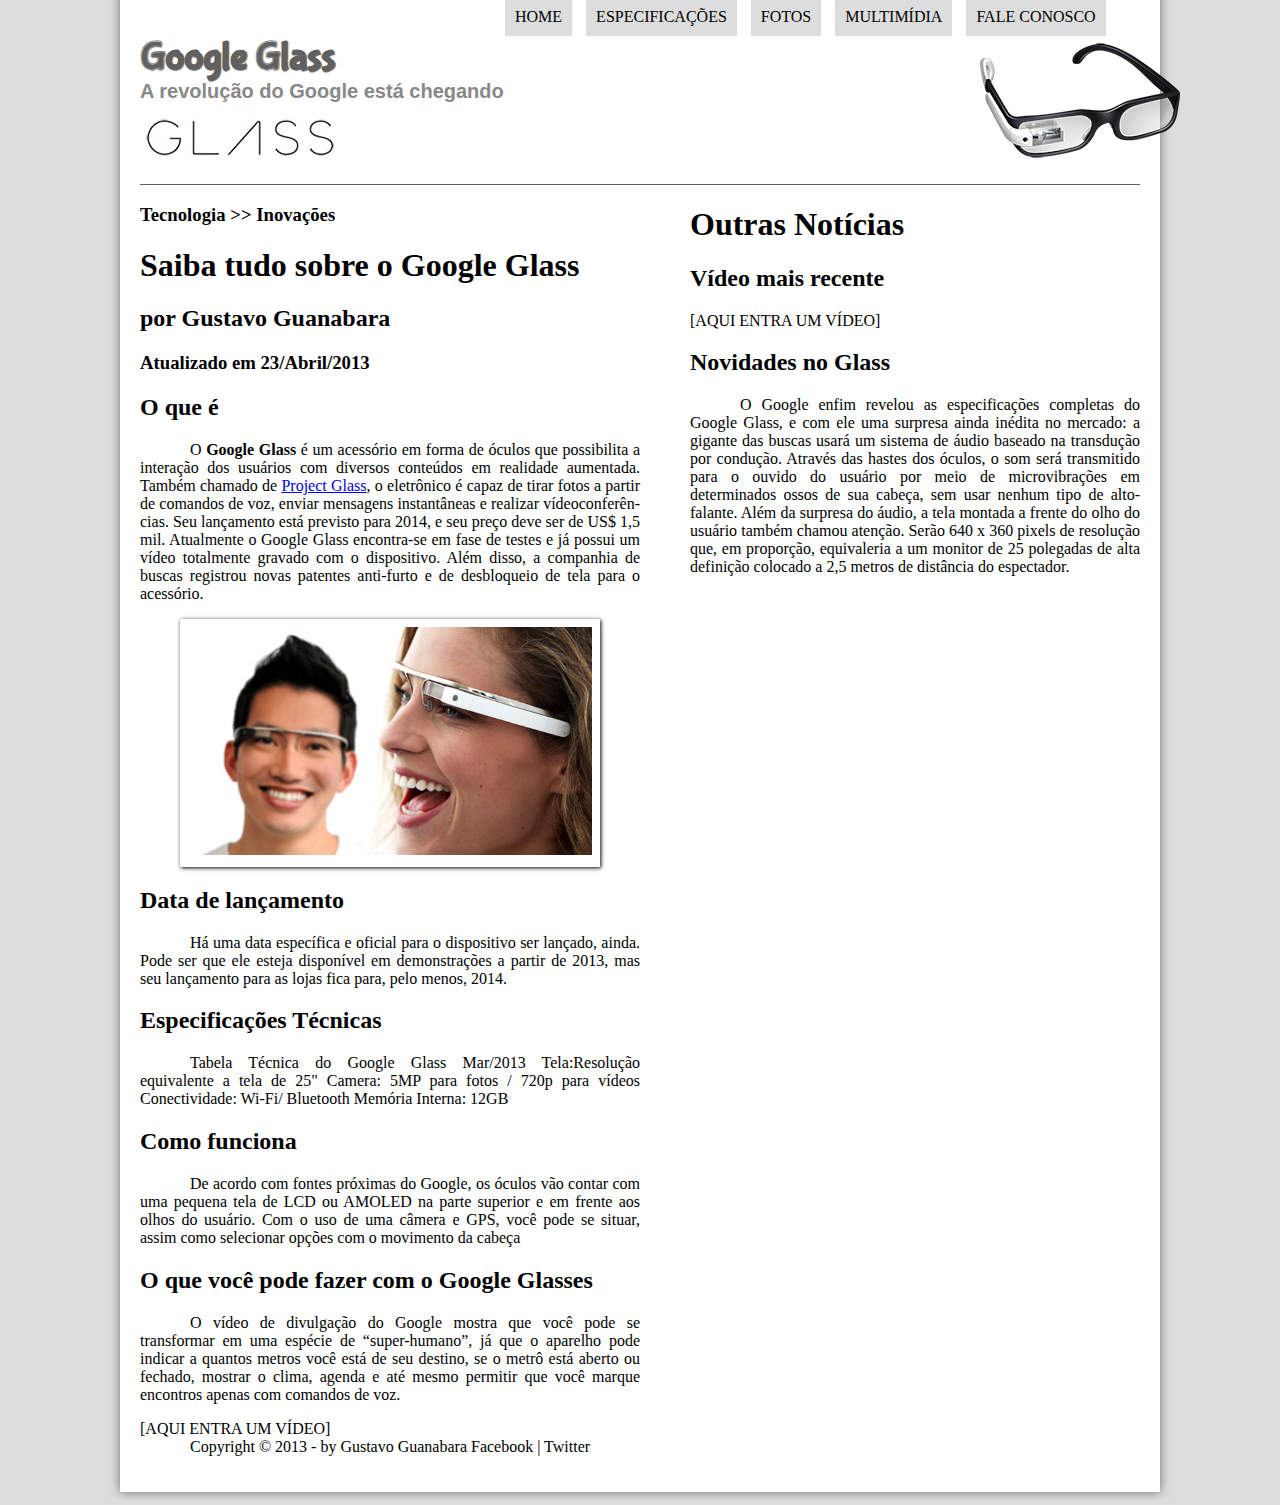
==== index.html @ 90d50434 "01-projeto site curso" ====
<!DOCTYPE html>
<html lang="pt-br">

<head>
    <meta charset="UTF-8" />
    <title>Tudo sobre o Google Glass</title>
    <link rel="stylesheet" href="_css/estilo.css" />
</head>

<body>
    <div id="interface">

        <header id="cabecalho">
            <hgroup>
                <h1>Google Glass</h1>
                <h2>A revolução do Google está chegando</h2>
            </hgroup>

            <img id="icone" src="_imagens/glass-oculos-preto-peq.png" />
            <nav id="menu">
                <h1>Menu Principal</h1>
                <ul type='circle'>
                    <!--square/circle/disc-->
                    <li><a href="index.html">Home</a></li>
                    <li><a href="specs.html">Especificações</a></li>
                    <li><a href="fotos.html">Fotos</a></li>
                    <li><a href="multimidia.html">Multimídia</a></li>
                    <li><a href="fale-conosco.html">Fale conosco</a></li>
                </ul>
            </nav>

        </header>

        <section id="corpo">
            <hgroup>
                <h3>Tecnologia >> Inovações</h3>
                <h1>Saiba tudo sobre o Google Glass</h1>
                <h2>por Gustavo Guanabara</h2>
                <h3>Atualizado em 23/Abril/2013</h3>
            </hgroup>

            <h2>O que é</h2>
            <p>O <span style="font-weight: 900;">Google Glass</span> é um acessório em forma de óculos que possibilita a
                interação dos usuários com diversos conteúdos em
                realidade aumentada. Também chamado de <a href="https://www.google.com.br/glass/start/"
                    target="_blank">Project Glass</a>, o eletrônico é capaz de tirar fotos a partir de
                comandos de voz,
                enviar mensagens instantâneas e realizar vídeo&shy;con&shy;fe&shy;rên&shy;cias. Seu lançamento está
                previsto
                para 2014, e seu
                preço
                deve ser
                de US$ 1,5 mil. Atualmente o Google Glass encontra-se em fase de testes e já possui um vídeo totalmente
                gravado
                com o
                dispositivo. Além disso, a companhia de buscas registrou novas patentes anti-furto e de desbloqueio de
                tela
                para
                o
                acessório.</p>
            <figure class="foto-legenda">
                <img src="_imagens/glass-quadro-homem-mulher.jpg" />
                <figcaption>
                    <h3>Google Glass</h3>
                    <p>Uma nova maneira de ver o mundo!</p>
                </figcaption>
            </figure>

            <h2>Data de lançamento</h2>
            <p> Há uma data específica e oficial para o dispositivo ser lançado, ainda. Pode ser que ele esteja
                disponível
                em
                demonstrações a partir de 2013, mas seu lançamento para as lojas fica para, pelo menos, 2014.</p>

            <h2>Especificações Técnicas</h2>
            <p>Tabela Técnica do Google Glass Mar/2013

                Tela:Resolução equivalente a tela de 25"
                Camera: 5MP para fotos / 720p para vídeos
                Conectividade: Wi-Fi/ Bluetooth
                Memória Interna: 12GB</p>

            <h2>Como funciona</h2>
            <p>De acordo com fontes próximas do Google, os óculos vão contar com uma pequena tela de LCD ou AMOLED na
                parte
                superior e
                em frente aos olhos do usuário. Com o uso de uma câmera e GPS, você pode se situar, assim como
                selecionar
                opções
                com o
                movimento da cabeça</p>

            <h2>O que você pode fazer com o Google Glasses</h2>
            <p>O vídeo de divulgação do Google mostra que você pode se transformar em uma espécie de “super-humano”, já
                que
                o
                aparelho
                pode indicar a quantos metros você está de seu destino, se o metrô está aberto ou fechado, mostrar o
                clima,
                agenda e até
                mesmo permitir que você marque encontros apenas com comandos de voz.</p>

            [AQUI ENTRA UM VÍDEO]
        </section>

        <aside id="lateral">
            <h1>Outras Notícias</h1>
            <h2>Vídeo mais recente</h2>

            [AQUI ENTRA UM VÍDEO]

            <h2>Novidades no Glass</h2>
            <p>O Google enfim revelou as especificações completas do Google Glass, e com ele uma surpresa ainda inédita
                no
                mercado: a
                gigante das buscas usará um sistema de áudio baseado na transdução por condução. Através das hastes dos
                óculos,
                o som
                será transmitido para o ouvido do usuário por meio de microvibrações em determinados ossos de sua
                cabeça,
                sem
                usar
                nenhum tipo de alto-falante.

                Além da surpresa do áudio, a tela montada a frente do olho do usuário também chamou atenção. Serão 640 x
                360
                pixels de
                resolução que, em proporção, equivaleria a um monitor de 25 polegadas de alta definição colocado a 2,5
                metros de
                distância do espectador.</p>
        </aside>

        <footer id="rodape">
            <p>Copyright &COPY; 2013 - by Gustavo
                Guanabara Facebook | Twitter</p>
        </footer>
    </div>
</body>

</html>
---- _css/estilo.css ----
@charset "UTF-8";
@font-face { /*parametro de importacao da fonte direto da pastas*/
    font-family: "FonteLogo";
    src: url(../_fonts/bubblegum-sans-regular.otf)
}
@font-face {
    font-style: "FonteRegular";
    src: url(../_fonts/TitilliumWeb-Regular.ttf);
}

body {
    background-color: #dddddd;
    color: rgb(0, 0, 0);
}

div#interface {
    width: 1000px;
    background-color: #ffffff;
    margin: -21px auto 0px auto; /* parametros do margin: cima,direita,baixo,esquerda*/
    box-shadow: 0px 0px 10px rgba(0,0,0,0.5);
    padding: 20px; /*margem interna dos objetos*/
}

header#cabecalho img#icone {
    position: relative;
    box-sizing: border-box;
    margin-left: 840px;
    margin-top: -80px;
    /*left: 500px;
    top: 80px;*/
}

header#cabecalho {
    border-bottom: 1px #606060 solid;
    height: 150px;
    background: url("../_imagens/glass-logo-peq.jpg") no-repeat 0px 80px; /*iniciei com .. para voltar uma pasta e poder acessar uma pasta anterior no sistema, onde estao as imagens*/
}

header#cabecalho h1 {
    font-family: 'FonteLogo', sans-serif;
    font-size: 30pt;
    color: #606060;
    text-shadow: 1px 1px 1px rgba(0,0,0,0.6);
    padding: 0px;
    margin-bottom: 0px;
}

header#cabecalho h2 {
    font-family: 'FonteRegular', sans-serif;
    color: #888888;
    font-size: 15pt;
    padding: 0px;
    margin-top: 0px;
}

p {
    text-align: justify;
    text-indent: 50px;
}

/* Formatação de imagens com legendas*/

figure.foto-legenda {
    position: relative; /*objeto container pai*/
    border: 8px solid white;
    box-shadow: 1px 1px 4px black;
}

figure.foto-legenda img {
    width: 100%;
    height: 100%;
}

figure.foto-legenda figcaption {
    opacity: 0;
    position: absolute; /*objeto container filho*/
    top: 0px;
    background-color: rgba(0,0,0,0.4);
    color: white;
    width: 100%;
    height: 100%;
    padding: 10px;
    box-sizing: border-box;
    transition: opacity 1s;
}

figure.foto-legenda:hover figcaption {
    opacity: 1;
}

/*Formatação para o menu*/
nav#menu {
    display: block; /* permite mostrar o menu flutuar como um bloco*/
}

nav#menu ul{
    list-style: none;
    text-transform: uppercase;
    /*position: absolute; /* posicao absolute deixa o item na area total do site e relativo é em relacao do item dentro de outro item*/
    /*top: -21px;
    left: 550px;*/
    position: relative;
    box-sizing: border-box;
    margin-top: -171px;
    margin-left: 320px;
    

}

nav#menu li {
    display: inline-block;
    background-color: #dddddd;
    padding: 10px;
    margin: 5px;
    /*abaixo um prefixer do item de transição, aumentando a compatibilidade com os navegadores*/
    -webkit-transition: background-color 1s;-o-transition: background-color 1s;transition: background-color 1s;
    transition: background-color 1s;

}

nav#menu li:hover {
    background-color: #606060;

}

nav#menu h1{ /* escondi a mesnagem Menu Principal mas mantive a descrição no site*/
    display: none;
}

nav#menu a {
    color: #000000;
    text-decoration: none; /*remove o sublinhado padrao do texto html*/
}

nav#menu a:hover {
    color: white;
    /* text-decoration: underline; */
}

section#corpo {
    display: block;
    width: 500px;
    float: left;
}

aside#lateral {
    display: block;
    width: 450px;
    float:right;
}

footer#rodape {
    clear: both;
}
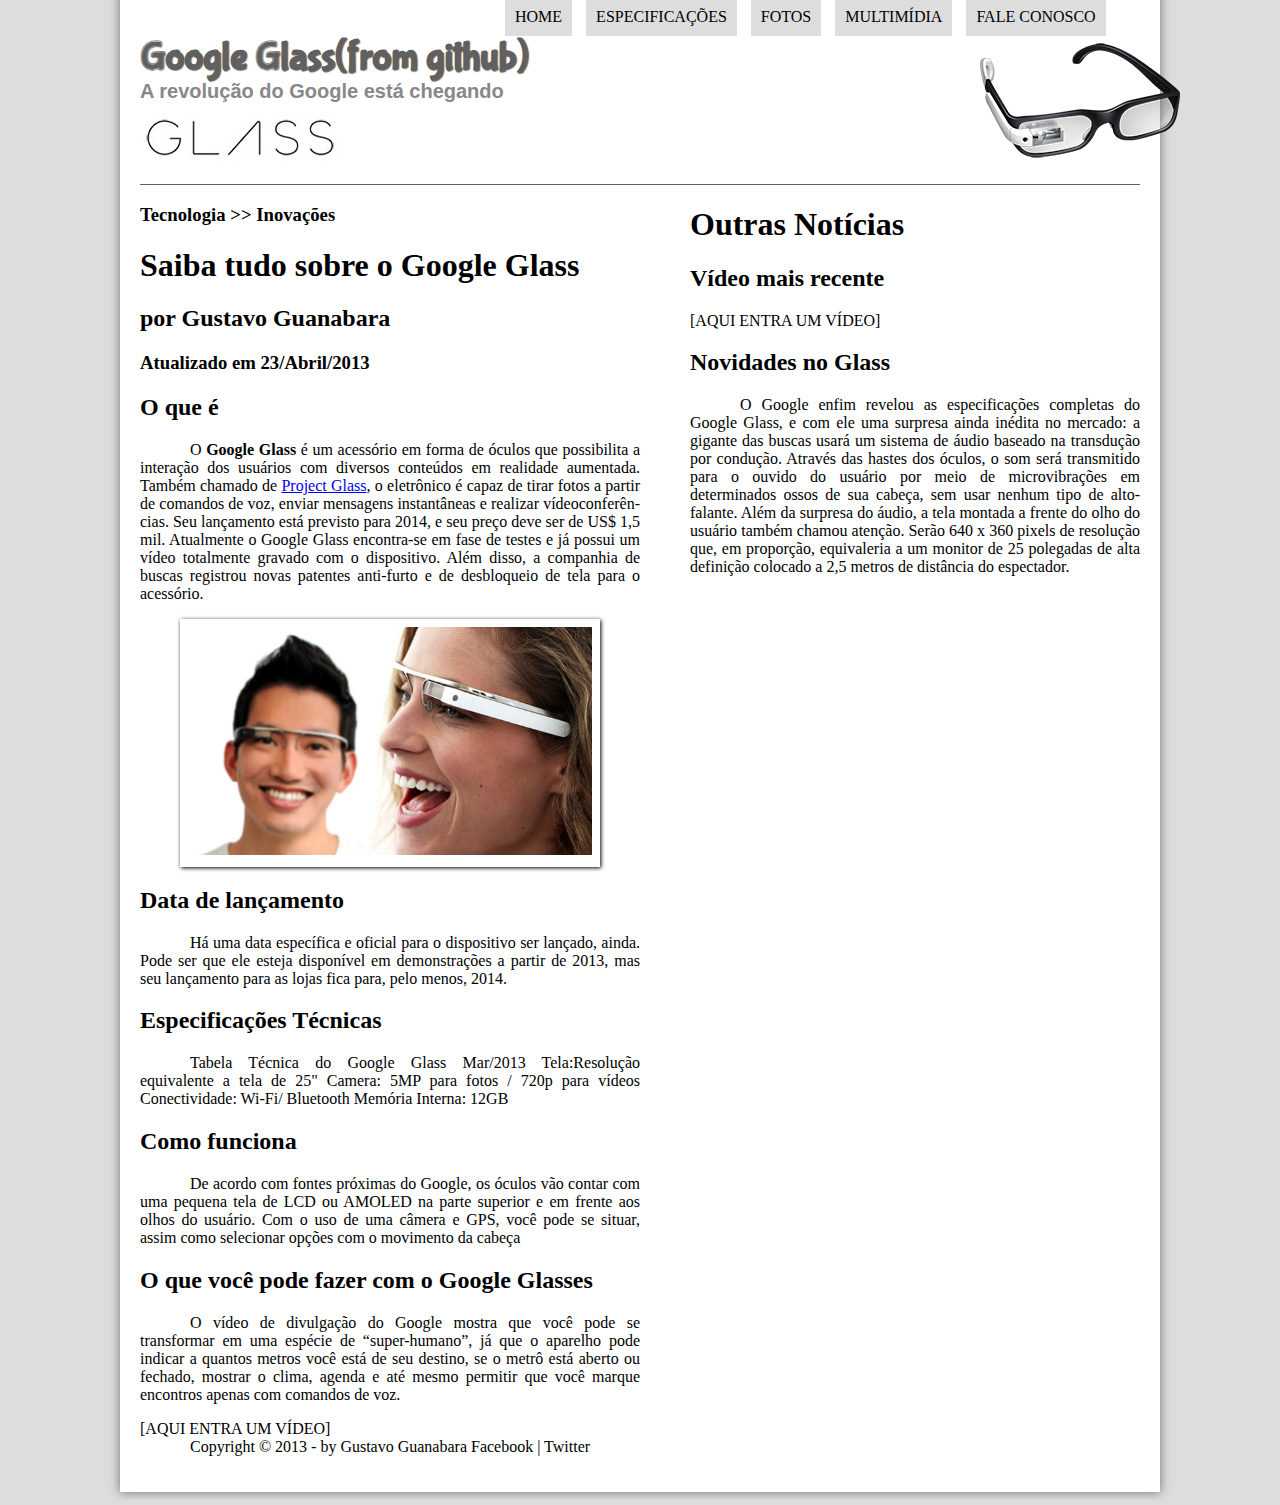
==== commit 84594e34: "Update index.html" ====
--- a/index.html
+++ b/index.html
@@ -12,7 +12,7 @@
 
         <header id="cabecalho">
             <hgroup>
-                <h1>Google Glass</h1>
+                <h1>Google Glass(from github)</h1>
                 <h2>A revolução do Google está chegando</h2>
             </hgroup>
 
@@ -137,4 +137,4 @@
     </div>
 </body>
 
-</html>+</html>
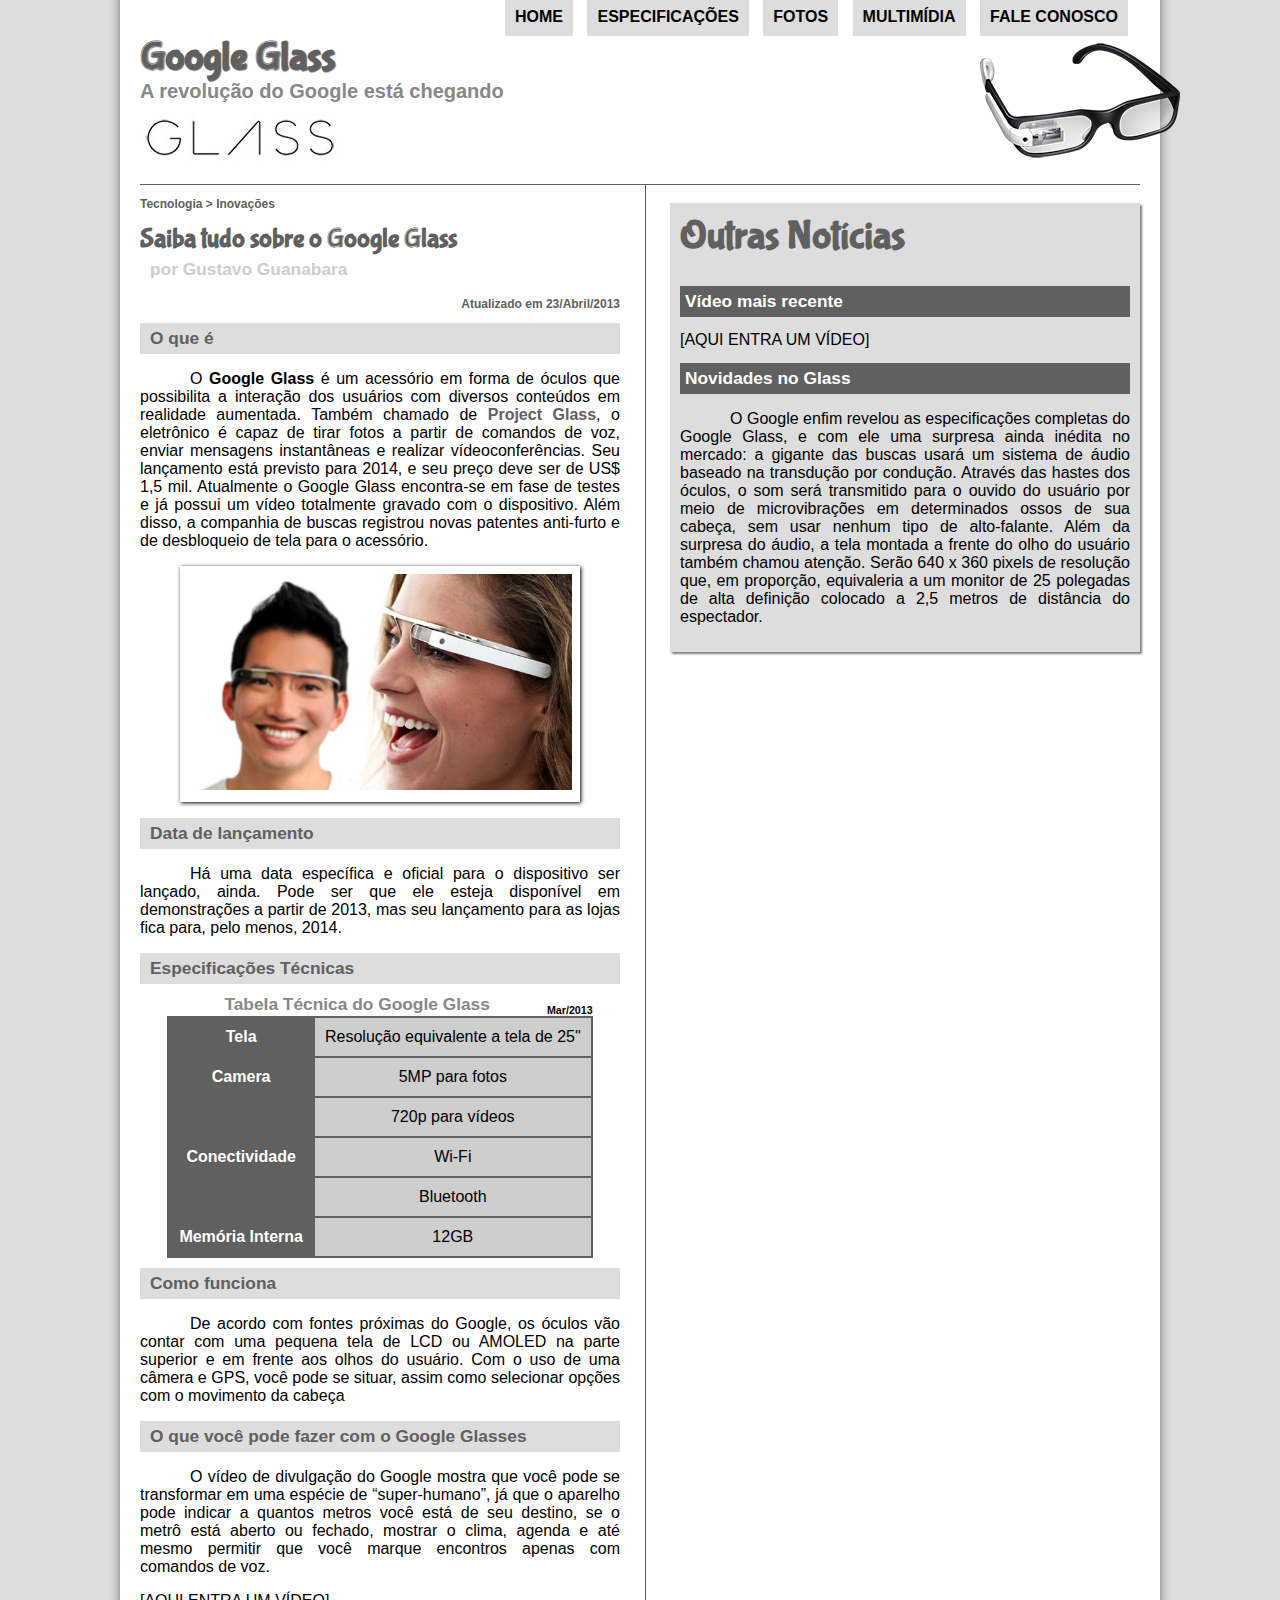
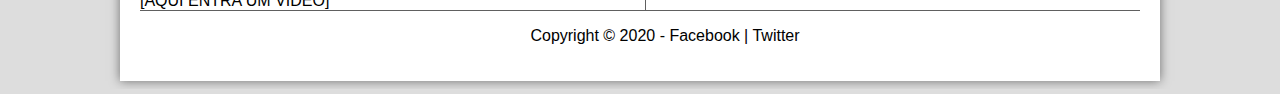
==== commit 2b64ecd5: "Atualizacao Artigo" ====
--- a/index.html
+++ b/index.html
@@ -12,7 +12,7 @@
 
         <header id="cabecalho">
             <hgroup>
-                <h1>Google Glass(from github)</h1>
+                <h1>Google Glass</h1>
                 <h2>A revolução do Google está chegando</h2>
             </hgroup>
 
@@ -32,75 +32,106 @@
         </header>
 
         <section id="corpo">
-            <hgroup>
-                <h3>Tecnologia >> Inovações</h3>
-                <h1>Saiba tudo sobre o Google Glass</h1>
-                <h2>por Gustavo Guanabara</h2>
-                <h3>Atualizado em 23/Abril/2013</h3>
-            </hgroup>
+            <article id="noticia-principal">
+                <header id="cabecalho-artigo">
+                    <hgroup>
+                        <h3>Tecnologia > Inovações</h3>
+                        <h1>Saiba tudo sobre o Google Glass</h1>
+                        <h2>por Gustavo Guanabara</h2>
+                        <h3 class="direita">Atualizado em 23/Abril/2013</h3>
+                    </hgroup>
+                </header>
 
-            <h2>O que é</h2>
-            <p>O <span style="font-weight: 900;">Google Glass</span> é um acessório em forma de óculos que possibilita a
-                interação dos usuários com diversos conteúdos em
-                realidade aumentada. Também chamado de <a href="https://www.google.com.br/glass/start/"
-                    target="_blank">Project Glass</a>, o eletrônico é capaz de tirar fotos a partir de
-                comandos de voz,
-                enviar mensagens instantâneas e realizar vídeo&shy;con&shy;fe&shy;rên&shy;cias. Seu lançamento está
-                previsto
-                para 2014, e seu
-                preço
-                deve ser
-                de US$ 1,5 mil. Atualmente o Google Glass encontra-se em fase de testes e já possui um vídeo totalmente
-                gravado
-                com o
-                dispositivo. Além disso, a companhia de buscas registrou novas patentes anti-furto e de desbloqueio de
-                tela
-                para
-                o
-                acessório.</p>
-            <figure class="foto-legenda">
-                <img src="_imagens/glass-quadro-homem-mulher.jpg" />
-                <figcaption>
-                    <h3>Google Glass</h3>
-                    <p>Uma nova maneira de ver o mundo!</p>
-                </figcaption>
-            </figure>
+                <h2>O que é</h2>
+                <p>O <span style="font-weight: 900;">Google Glass</span> é um acessório em forma de óculos que
+                    possibilita a
+                    interação dos usuários com diversos conteúdos em
+                    realidade aumentada. Também chamado de <a href="https://www.google.com.br/glass/start/"
+                        target="_blank">Project Glass</a>, o eletrônico é capaz de tirar fotos a partir de
+                    comandos de voz,
+                    enviar mensagens instantâneas e realizar vídeo&shy;con&shy;fe&shy;rên&shy;cias. Seu lançamento está
+                    previsto
+                    para 2014, e seu
+                    preço
+                    deve ser
+                    de US$ 1,5 mil. Atualmente o Google Glass encontra-se em fase de testes e já possui um vídeo
+                    totalmente
+                    gravado
+                    com o
+                    dispositivo. Além disso, a companhia de buscas registrou novas patentes anti-furto e de desbloqueio
+                    de
+                    tela
+                    para
+                    o
+                    acessório.</p>
+                <figure class="foto-legenda">
+                    <img src="_imagens/glass-quadro-homem-mulher.jpg" />
+                    <figcaption>
+                        <h3>Google Glass</h3>
+                        <p>Uma nova maneira de ver o mundo!</p>
+                    </figcaption>
+                </figure>
 
-            <h2>Data de lançamento</h2>
-            <p> Há uma data específica e oficial para o dispositivo ser lançado, ainda. Pode ser que ele esteja
-                disponível
-                em
-                demonstrações a partir de 2013, mas seu lançamento para as lojas fica para, pelo menos, 2014.</p>
+                <h2>Data de lançamento</h2>
+                <p> Há uma data específica e oficial para o dispositivo ser lançado, ainda. Pode ser que ele esteja
+                    disponível
+                    em
+                    demonstrações a partir de 2013, mas seu lançamento para as lojas fica para, pelo menos, 2014.</p>
 
-            <h2>Especificações Técnicas</h2>
-            <p>Tabela Técnica do Google Glass Mar/2013
+                <h2>Especificações Técnicas</h2>
+                <table id="tabelaspec">
+                    <caption>Tabela Técnica do Google Glass <span>Mar/2013</span></caption>
 
-                Tela:Resolução equivalente a tela de 25"
-                Camera: 5MP para fotos / 720p para vídeos
-                Conectividade: Wi-Fi/ Bluetooth
-                Memória Interna: 12GB</p>
+                    <tr>
+                        <td class="colunaesquerda">Tela</td>
+                        <td class="colunadireita">Resolução equivalente a tela de 25"</td>
+                    </tr>
+                    <tr>
+                        <td rowspan="2" class="colunaesquerda">Camera</td>
+                        <td class="colunadireita">5MP para fotos</td>
+                    </tr>
+                    <!--expansao de linha-->
+                    <tr>
+                        <td class="colunadireita">720p para vídeos</td>
+                    </tr>
+                    <!--<tr><td colspan="2">Linha Extra Colspan</td></tr> exemplo de expansao de coluna-->
+                    <tr>
+                        <td rowspan="2" class="colunaesquerda">Conectividade
+                        <td class="colunadireita">Wi-Fi</td>
+                    </tr>
+                    <tr>
+                        <td class="colunadireita">Bluetooth</td>
+                    </tr>
+                    <tr>
+                        <td class="colunaesquerda">Memória Interna</td>
+                        <td class="colunadireita">12GB</td>
+                    </tr>
+                </table>
 
-            <h2>Como funciona</h2>
-            <p>De acordo com fontes próximas do Google, os óculos vão contar com uma pequena tela de LCD ou AMOLED na
-                parte
-                superior e
-                em frente aos olhos do usuário. Com o uso de uma câmera e GPS, você pode se situar, assim como
-                selecionar
-                opções
-                com o
-                movimento da cabeça</p>
+                <h2>Como funciona</h2>
+                <p>De acordo com fontes próximas do Google, os óculos vão contar com uma pequena tela de LCD ou AMOLED
+                    na
+                    parte
+                    superior e
+                    em frente aos olhos do usuário. Com o uso de uma câmera e GPS, você pode se situar, assim como
+                    selecionar
+                    opções
+                    com o
+                    movimento da cabeça</p>
 
-            <h2>O que você pode fazer com o Google Glasses</h2>
-            <p>O vídeo de divulgação do Google mostra que você pode se transformar em uma espécie de “super-humano”, já
-                que
-                o
-                aparelho
-                pode indicar a quantos metros você está de seu destino, se o metrô está aberto ou fechado, mostrar o
-                clima,
-                agenda e até
-                mesmo permitir que você marque encontros apenas com comandos de voz.</p>
+                <h2>O que você pode fazer com o Google Glasses</h2>
+                <p>O vídeo de divulgação do Google mostra que você pode se transformar em uma espécie de “super-humano”,
+                    já
+                    que
+                    o
+                    aparelho
+                    pode indicar a quantos metros você está de seu destino, se o metrô está aberto ou fechado, mostrar o
+                    clima,
+                    agenda e até
+                    mesmo permitir que você marque encontros apenas com comandos de voz.</p>
 
-            [AQUI ENTRA UM VÍDEO]
+                [AQUI ENTRA UM VÍDEO]
+            </article>
         </section>
 
         <aside id="lateral">
@@ -131,10 +162,9 @@
         </aside>
 
         <footer id="rodape">
-            <p>Copyright &COPY; 2013 - by Gustavo
-                Guanabara Facebook | Twitter</p>
+            <p>Copyright &COPY; 2020 - Facebook | Twitter</p>
         </footer>
     </div>
 </body>
 
-</html>
+</html>--- a/_css/estilo.css
+++ b/_css/estilo.css
@@ -11,6 +11,7 @@
 body {
     background-color: #dddddd;
     color: rgb(0, 0, 0);
+    font-family: Arial, Helvetica, sans-serif;
 }
 
 div#interface {
@@ -56,6 +57,16 @@
 p {
     text-align: justify;
     text-indent: 50px;
+}
+
+a {
+    color: #606060;
+    text-decoration: none;
+    font-weight: bold;
+}
+
+a:hover {
+    text-decoration: underline;
 }
 
 /* Formatação de imagens com legendas*/
@@ -139,16 +150,112 @@
 
 section#corpo {
     display: block;
-    width: 500px;
+    width: 480px;
     float: left;
+    border-right: 1px solid #606060;
+    padding-right: 25px;
+}
+
+article#noticia-principal h2 {
+    font-size: 13pt;
+    color:#606060;
+    background-color: #dddddd;
+    padding: 5px 0px 5px 10px;
+    margin: 10px 0px 10px 0px;
+}
+
+header#cabecalho-artigo h1 {
+    font-family: "FonteLogo", sans-serif;
+    font-size: 20pt;
+    color:#606060;
+    margin-bottom: 0px;
+    margin-top: 0px;
+}
+
+header#cabecalho-artigo h2 {
+    font-size: 13pt;
+    color:#cecece;
+    background-color: #ffffff;
+    margin: 0px;
+}
+
+.direita {
+    text-align: right;
+}
+
+header#cabecalho-artigo h3{
+    font-size: 12px;
+    color: #606060;
+}
+
+table#tabelaspec {
+    border: 1px solid #606060;
+    border-spacing: 0px;
+    margin-left: auto;
+    margin-right: auto;
+}
+
+table#tabelaspec td {
+    border: 1px solid #606060;
+    padding: 10px;
+    text-align: center;
+    vertical-align: middle;
+}
+
+table#tabelaspec td.colunaesquerda {
+    color: white;
+    background-color: #606060;
+    vertical-align: top;
+    font-weight: bold;
+}
+
+table#tabelaspec td.colunadireita {
+    background-color: #cecece;
+}
+
+table#tabelaspec caption {
+    color: #888888;
+    font-size: 13pt;
+    font-weight: bold;
+}
+
+table#tabelaspec caption span {
+    display: block;
+    float: right;
+    color: black;
+    font-size: 8pt;
+    margin-top: 10px;
 }
 
 aside#lateral {
     display: block;
     width: 450px;
     float:right;
+    background-color: #dddddd;
+    padding: 10px;
+    margin-top: 18px;
+    box-shadow: 2px 2px 2px rgba(0,0,0,0.5);
+}
+
+aside#lateral h1 {
+    font-family: 'FonteLogo', sans-serif;
+    font-size: 30pt;
+    color: #606060;
+    margin-top: 0px;
+}
+
+aside#lateral h2 {
+    background-color: #606060;
+    font-size: 13pt;
+    color: #ffffff;
+    padding: 5px;
 }
 
 footer#rodape {
-    clear: both;
+    clear: both; /* limpaa aa divisao que foi feita, mostrando o conteudo fora da divisao "float" */
+    border-top: 1px solid #606060;
+}
+
+footer#rodape p{
+    text-align: center;
 }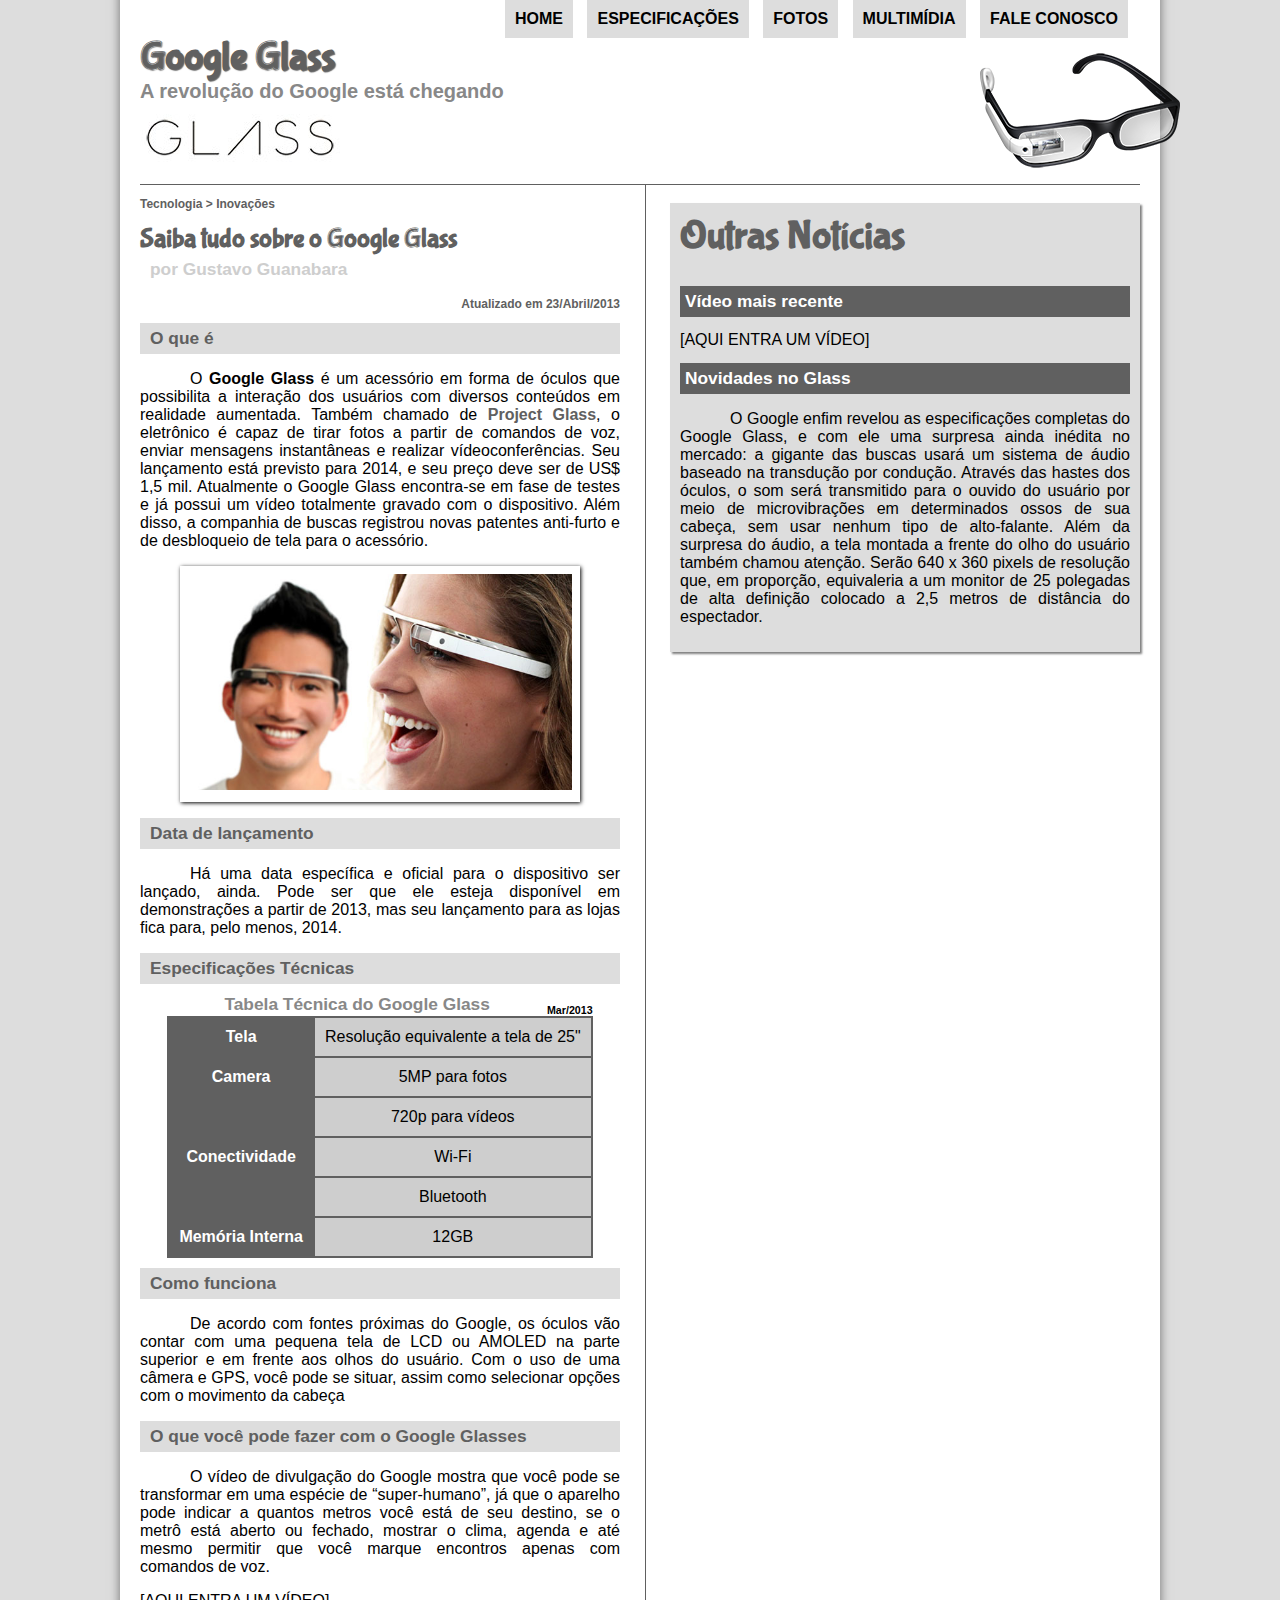
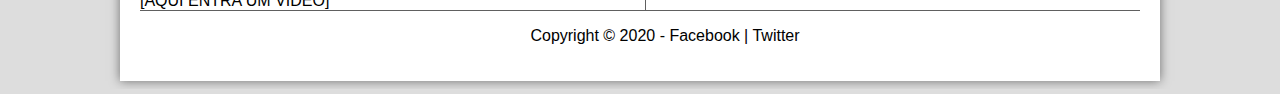
==== commit 5baebbd9: "Implementacao JavaScript" ====
--- a/index.html
+++ b/index.html
@@ -6,6 +6,8 @@
     <title>Tudo sobre o Google Glass</title>
     <link rel="stylesheet" href="_css/estilo.css" />
 </head>
+<script src="_javascript/funcoes.js">
+</script>
 
 <body>
     <div id="interface">
@@ -21,11 +23,11 @@
                 <h1>Menu Principal</h1>
                 <ul type='circle'>
                     <!--square/circle/disc-->
-                    <li><a href="index.html">Home</a></li>
-                    <li><a href="specs.html">Especificações</a></li>
-                    <li><a href="fotos.html">Fotos</a></li>
-                    <li><a href="multimidia.html">Multimídia</a></li>
-                    <li><a href="fale-conosco.html">Fale conosco</a></li>
+                    <li onmouseover="mudaFoto('_imagens/home.png')" onmouseout="mudaFoto('_imagens/glass-oculos-preto-peq.png')"><a href="index.html">Home</a></li>
+                    <li onmouseover="mudaFoto('_imagens/especificacoes.png')" onmouseout="mudaFoto('_imagens/glass-oculos-preto-peq.png')"><a href="specs.html">Especificações</a></li>
+                    <li onmouseover="mudaFoto('_imagens/fotos.png')" onmouseout="mudaFoto('_imagens/glass-oculos-preto-peq.png')"><a href="fotos.html">Fotos</a></li>
+                    <li onmouseover="mudaFoto('_imagens/multimidia.png')" onmouseout="mudaFoto('_imagens/glass-oculos-preto-peq.png')"><a href="multimidia.html">Multimídia</a></li>
+                    <li onmouseover="mudaFoto('_imagens/contato.png')" onmouseout="mudaFoto('_imagens/glass-oculos-preto-peq.png')"><a href="fale-conosco.html">Fale conosco</a></li>
                 </ul>
             </nav>
 
--- a/_css/estilo.css
+++ b/_css/estilo.css
@@ -23,10 +23,10 @@
 }
 
 header#cabecalho img#icone {
-    position: relative;
+    position: absolute;
     box-sizing: border-box;
     margin-left: 840px;
-    margin-top: -80px;
+    margin-top: -70px;
     /*left: 500px;
     top: 80px;*/
 }
@@ -108,12 +108,13 @@
     list-style: none;
     text-transform: uppercase;
     /*position: absolute; /* posicao absolute deixa o item na area total do site e relativo é em relacao do item dentro de outro item*/
-    /*top: -21px;
-    left: 550px;*/
-    position: relative;
-    box-sizing: border-box;
-    margin-top: -171px;
+    top: -21px;
+    position: absolute;
     margin-left: 320px;
+    
+    /*box-sizing: border-box;*/
+    /*margin-top: -180px;
+    /*margin-left: 320px;*/
     
 
 }
